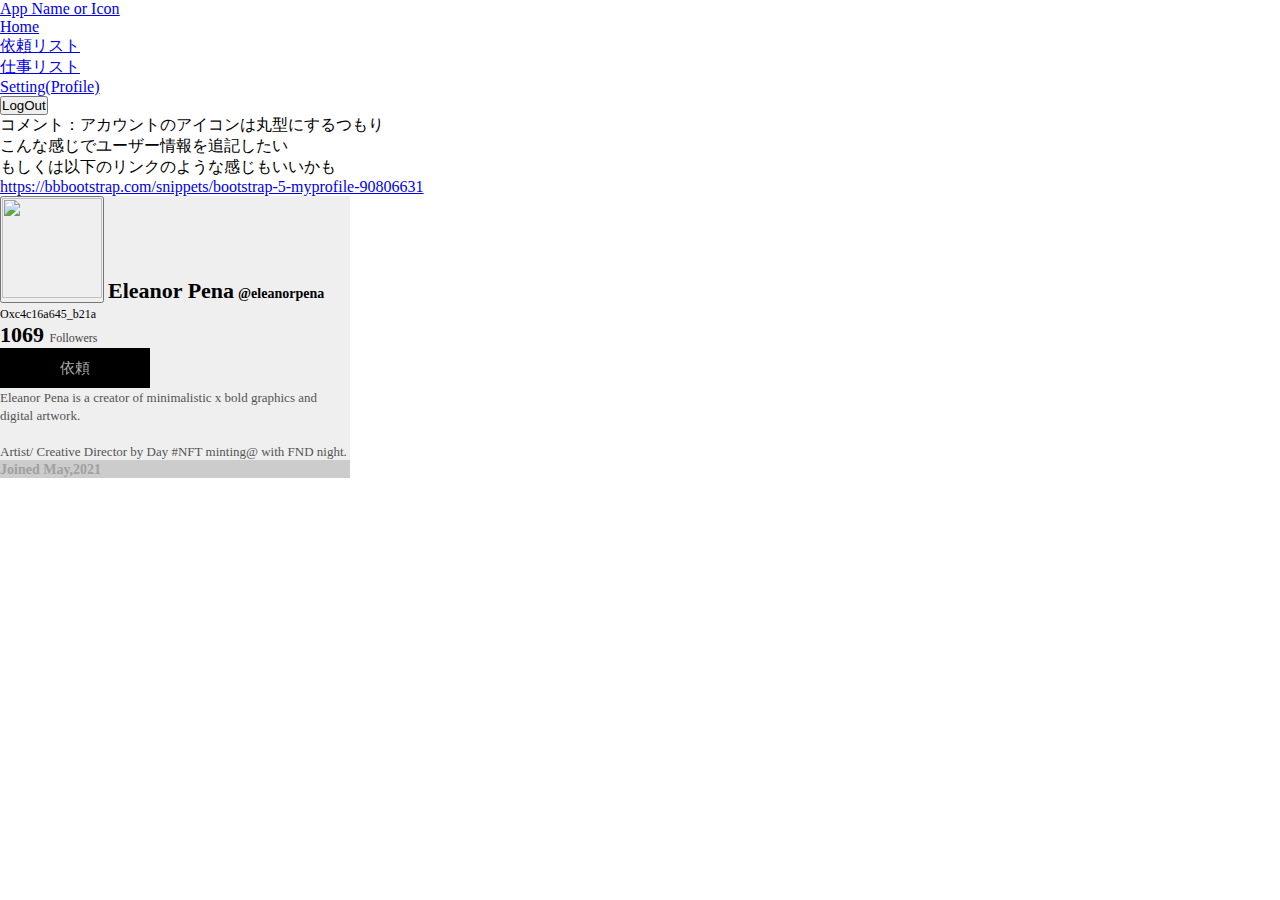
==== account.html @ 22cd8814 "ラフをとりあえずアップ" ====
<!doctype html>
<html lang="en">
  <head>
    <meta charset="utf-8">
    <meta name="viewport" content="width=device-width, initial-scale=1">
    <title>Account Info demo</title>
    <link href="https://cdn.jsdelivr.net/npm/bootstrap@5.3.0/dist/css/bootstrap.min.css" rel="stylesheet" integrity="sha384-9ndCyUaIbzAi2FUVXJi0CjmCapSmO7SnpJef0486qhLnuZ2cdeRhO02iuK6FUUVM" crossorigin="anonymous">
    <link href="./css/account.css" rel="stylesheet">
  </head>
  <body>
    <main>
        <header class="p-3 text-bg-dark">
            <div class="container">
                <div class="d-flex flex-wrap align-items-center justify-content-center justify-content-lg-start">
                <a href="./index_is_login.html" class="d-flex align-items-center mb-2 mb-lg-0 text-white text-decoration-none">
                    <span class="fs-4"><u>App Name or Icon</u></span>
                </a>

                <ul class="nav col-12 col-lg-auto me-lg-auto mb-2 justify-content-center mb-md-0">
                    <li><a href="./index_is_login.html" class="nav-link px-2 text-white">Home</a></li>
                    <li><a href="./request_list.html" class="nav-link px-2 text-white">依頼リスト</a></li>
                    <li><a href="./work_list.html" class="nav-link px-2 text-white">仕事リスト</a></li>
                    <li><a href="./setting.html" class="nav-link px-2 text-white">Setting(Profile)</a></li>
                </ul>

                <div class="text-end">
                    <a href="./index_is_login.html"><button type="button" class="btn btn-outline-light me-2">LogOut</button></a>
                </div>
            </div>
        </header>
        <div class="container mt-3 marketing">
            <p class="mb-5">
                コメント：アカウントのアイコンは丸型にするつもり<br />
                こんな感じでユーザー情報を追記したい<br />
                もしくは以下のリンクのような感じもいいかも<br />
                <a href="https://bbbootstrap.com/snippets/bootstrap-5-myprofile-90806631">https://bbbootstrap.com/snippets/bootstrap-5-myprofile-90806631</a>
            </p>
            <div class="mt-4 mb-4 p-3 d-flex justify-content-center">
                <div class="card p-4"> <div class=" image d-flex flex-column justify-content-center align-items-center"> <button class="btn btn-secondary"> <img src="https://i.imgur.com/wvxPV9S.png" height="100" width="100" /></button> <span class="name mt-3">Eleanor Pena</span> <span class="idd">@eleanorpena</span> <div class="d-flex flex-row justify-content-center align-items-center gap-2"> <span class="idd1">Oxc4c16a645_b21a</span> <span><i class="fa fa-copy"></i></span> </div> <div class="d-flex flex-row justify-content-center align-items-center mt-3"> <span class="number">1069 <span class="follow">Followers</span></span> </div> <div class=" d-flex mt-2"> <a href="form_client_to_constractor.html"><button class="btn1 btn-dark">依頼</button></a> </div> <div class="text mt-3"> <span>Eleanor Pena is a creator of minimalistic x bold graphics and digital artwork.<br><br> Artist/ Creative Director by Day #NFT minting@ with FND night. </span> </div> <div class="gap-3 mt-3 icons d-flex flex-row justify-content-center align-items-center"> <span><i class="fa fa-twitter"></i></span> <span><i class="fa fa-facebook-f"></i></span> <span><i class="fa fa-instagram"></i></span> <span><i class="fa fa-linkedin"></i></span> </div> <div class=" px-2 rounded mt-4 date "> <span class="join">Joined May,2021</span> </div> </div> </div>
            </div>
        </div>
    </main>
    <script src="https://cdn.jsdelivr.net/npm/@popperjs/core@2.11.8/dist/umd/popper.min.js" integrity="sha384-I7E8VVD/ismYTF4hNIPjVp/Zjvgyol6VFvRkX/vR+Vc4jQkC+hVqc2pM8ODewa9r" crossorigin="anonymous"></script>
    <script src="https://cdn.jsdelivr.net/npm/bootstrap@5.3.0/dist/js/bootstrap.min.js" integrity="sha384-fbbOQedDUMZZ5KreZpsbe1LCZPVmfTnH7ois6mU1QK+m14rQ1l2bGBq41eYeM/fS" crossorigin="anonymous"></script>  </body>
</html>
---- css/account.css ----
* {
    margin: 0;
    padding: 0
}

.card {
    width: 350px;
    background-color: #efefef;
    border: none;
    cursor: pointer;
    transition: all 0.5s;
}

/* .btn {
    height: 140px;
    width: 140px;
    border-radius: 50%
} */

.name {
    font-size: 22px;
    font-weight: bold
}

.idd {
    font-size: 14px;
    font-weight: 600
}

.idd1 {
    font-size: 12px
}

.number {
    font-size: 22px;
    font-weight: bold
}

.follow {
    font-size: 12px;
    font-weight: 500;
    color: #444444
}

.btn1 {
    height: 40px;
    width: 150px;
    border: none;
    background-color: #000;
    color: #aeaeae;
    font-size: 15px
}

.text span {
    font-size: 13px;
    color: #545454;
    font-weight: 500
}

.icons i {
    font-size: 19px
}

hr .new1 {
    border: 1px solid
}

.join {
    font-size: 14px;
    color: #a0a0a0;
    font-weight: bold
}

.date {
    background-color: #ccc
}
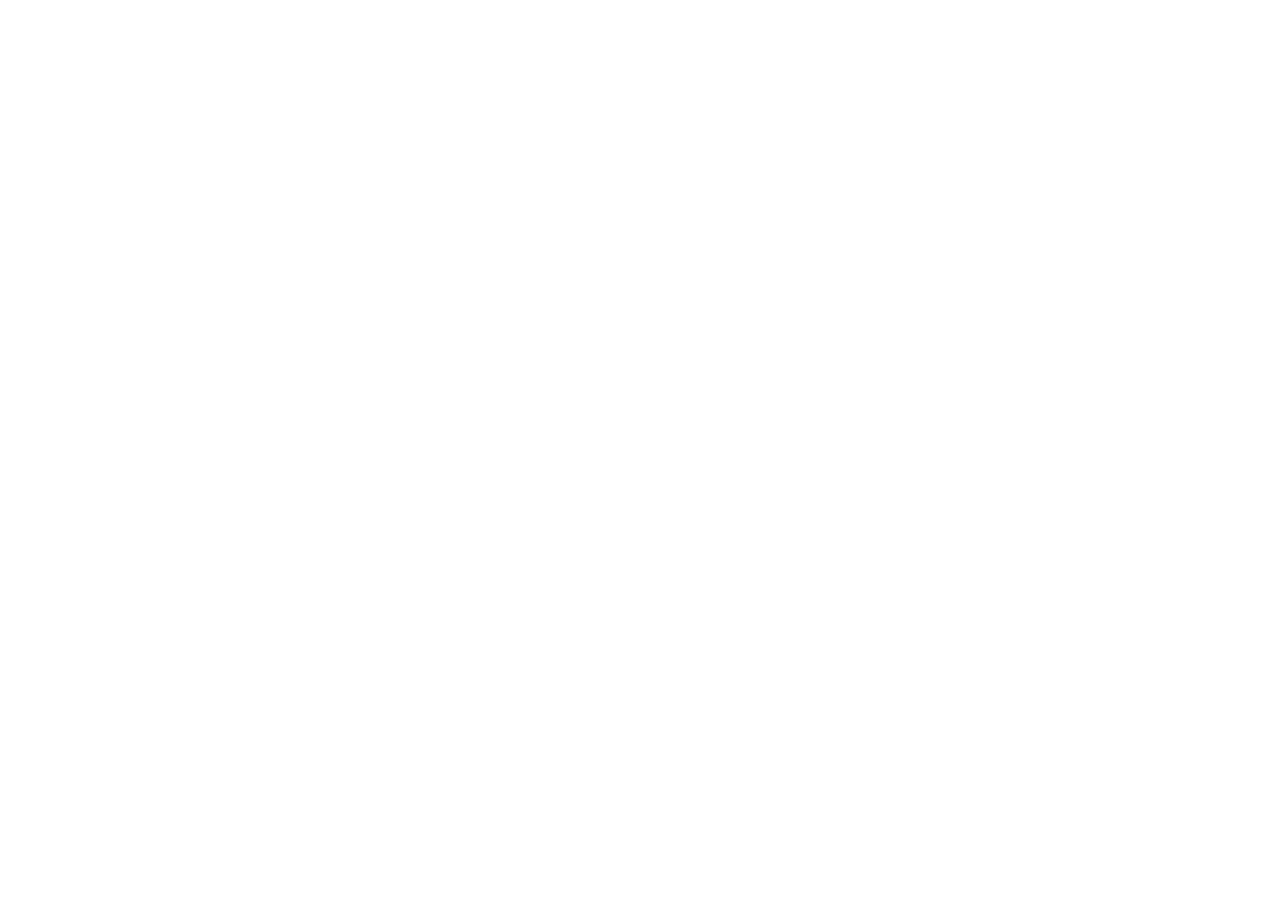
==== commit 041c725c: "account.html をローディングのデモに変更" ====
--- a/account.html
+++ b/account.html
@@ -1,45 +1,24 @@
-<!doctype html>
-<html lang="en">
-  <head>
-    <meta charset="utf-8">
-    <meta name="viewport" content="width=device-width, initial-scale=1">
-    <title>Account Info demo</title>
-    <link href="https://cdn.jsdelivr.net/npm/bootstrap@5.3.0/dist/css/bootstrap.min.css" rel="stylesheet" integrity="sha384-9ndCyUaIbzAi2FUVXJi0CjmCapSmO7SnpJef0486qhLnuZ2cdeRhO02iuK6FUUVM" crossorigin="anonymous">
-    <link href="./css/account.css" rel="stylesheet">
-  </head>
-  <body>
-    <main>
-        <header class="p-3 text-bg-dark">
-            <div class="container">
-                <div class="d-flex flex-wrap align-items-center justify-content-center justify-content-lg-start">
-                <a href="./index_is_login.html" class="d-flex align-items-center mb-2 mb-lg-0 text-white text-decoration-none">
-                    <span class="fs-4"><u>App Name or Icon</u></span>
-                </a>
-
-                <ul class="nav col-12 col-lg-auto me-lg-auto mb-2 justify-content-center mb-md-0">
-                    <li><a href="./index_is_login.html" class="nav-link px-2 text-white">Home</a></li>
-                    <li><a href="./request_list.html" class="nav-link px-2 text-white">依頼リスト</a></li>
-                    <li><a href="./work_list.html" class="nav-link px-2 text-white">仕事リスト</a></li>
-                    <li><a href="./setting.html" class="nav-link px-2 text-white">Setting(Profile)</a></li>
-                </ul>
-
-                <div class="text-end">
-                    <a href="./index_is_login.html"><button type="button" class="btn btn-outline-light me-2">LogOut</button></a>
-                </div>
-            </div>
-        </header>
-        <div class="container mt-3 marketing">
-            <p class="mb-5">
-                コメント：アカウントのアイコンは丸型にするつもり<br />
-                こんな感じでユーザー情報を追記したい<br />
-                もしくは以下のリンクのような感じもいいかも<br />
-                <a href="https://bbbootstrap.com/snippets/bootstrap-5-myprofile-90806631">https://bbbootstrap.com/snippets/bootstrap-5-myprofile-90806631</a>
-            </p>
-            <div class="mt-4 mb-4 p-3 d-flex justify-content-center">
-                <div class="card p-4"> <div class=" image d-flex flex-column justify-content-center align-items-center"> <button class="btn btn-secondary"> <img src="https://i.imgur.com/wvxPV9S.png" height="100" width="100" /></button> <span class="name mt-3">Eleanor Pena</span> <span class="idd">@eleanorpena</span> <div class="d-flex flex-row justify-content-center align-items-center gap-2"> <span class="idd1">Oxc4c16a645_b21a</span> <span><i class="fa fa-copy"></i></span> </div> <div class="d-flex flex-row justify-content-center align-items-center mt-3"> <span class="number">1069 <span class="follow">Followers</span></span> </div> <div class=" d-flex mt-2"> <a href="form_client_to_constractor.html"><button class="btn1 btn-dark">依頼</button></a> </div> <div class="text mt-3"> <span>Eleanor Pena is a creator of minimalistic x bold graphics and digital artwork.<br><br> Artist/ Creative Director by Day #NFT minting@ with FND night. </span> </div> <div class="gap-3 mt-3 icons d-flex flex-row justify-content-center align-items-center"> <span><i class="fa fa-twitter"></i></span> <span><i class="fa fa-facebook-f"></i></span> <span><i class="fa fa-instagram"></i></span> <span><i class="fa fa-linkedin"></i></span> </div> <div class=" px-2 rounded mt-4 date "> <span class="join">Joined May,2021</span> </div> </div> </div>
-            </div>
-        </div>
-    </main>
-    <script src="https://cdn.jsdelivr.net/npm/@popperjs/core@2.11.8/dist/umd/popper.min.js" integrity="sha384-I7E8VVD/ismYTF4hNIPjVp/Zjvgyol6VFvRkX/vR+Vc4jQkC+hVqc2pM8ODewa9r" crossorigin="anonymous"></script>
-    <script src="https://cdn.jsdelivr.net/npm/bootstrap@5.3.0/dist/js/bootstrap.min.js" integrity="sha384-fbbOQedDUMZZ5KreZpsbe1LCZPVmfTnH7ois6mU1QK+m14rQ1l2bGBq41eYeM/fS" crossorigin="anonymous"></script>  </body>
+<!DOCTYPE html>
+<html lang="ja">
+<head>
+    <meta charset="UTF-8">
+    <meta name="viewport" content="width=device-width, initial-scale=1.0">
+    <title>Loading Screen</title>
+    <link href="https://cdn.jsdelivr.net/npm/tailwindcss@2.2.19/dist/tailwind.min.css" rel="stylesheet">
+    <style>
+        @keyframes spin {
+            0% { transform: rotate(0deg); }
+            100% { transform: rotate(360deg); }
+        }
+        .spinner {
+            border-top-color: #3490dc;
+            animation: spin 1s linear infinite;
+        }
+    </style>
+</head>
+<body class="flex items-center justify-center min-h-screen bg-gray-100">
+    <div class="flex items-center justify-center">
+        <div class="w-16 h-16 border-4 border-blue-500 border-solid rounded-full spinner"></div>
+    </div>
+</body>
 </html>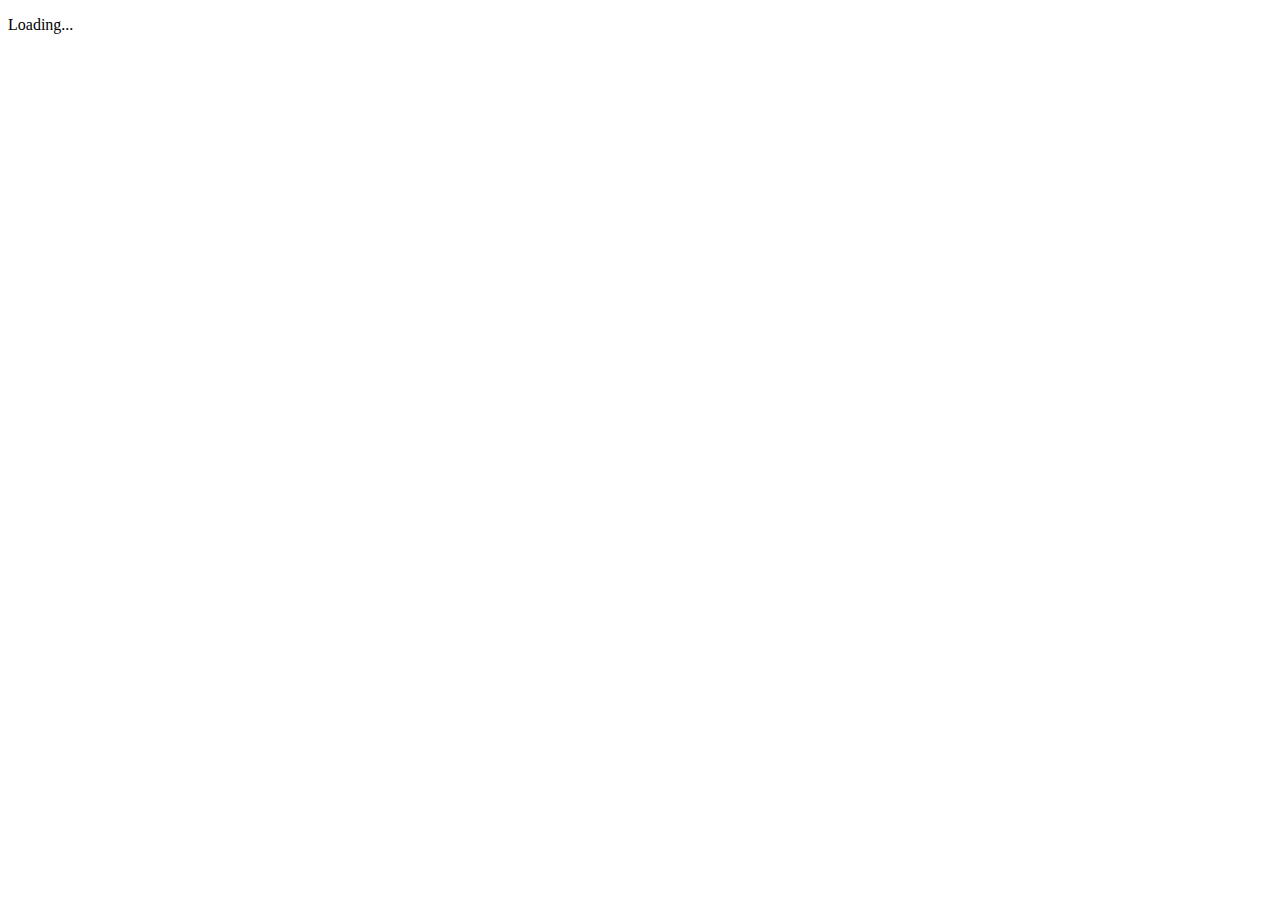
==== commit 625c04f4: "account.html を更新" ====
--- a/account.html
+++ b/account.html
@@ -1,5 +1,5 @@
 <!DOCTYPE html>
-<html lang="ja">
+<html lang="en">
 <head>
     <meta charset="UTF-8">
     <meta name="viewport" content="width=device-width, initial-scale=1.0">
@@ -16,9 +16,10 @@
         }
     </style>
 </head>
-<body class="flex items-center justify-center min-h-screen bg-gray-100">
-    <div class="flex items-center justify-center">
-        <div class="w-16 h-16 border-4 border-blue-500 border-solid rounded-full spinner"></div>
+<body class="flex items-center justify-center h-screen bg-gray-100">
+    <div class="flex flex-col items-center">
+        <div class="w-16 h-16 border-4 border-blue-500 rounded-full spinner"></div>
+        <p class="mt-4 text-blue-500 text-lg">Loading...</p>
     </div>
 </body>
 </html>